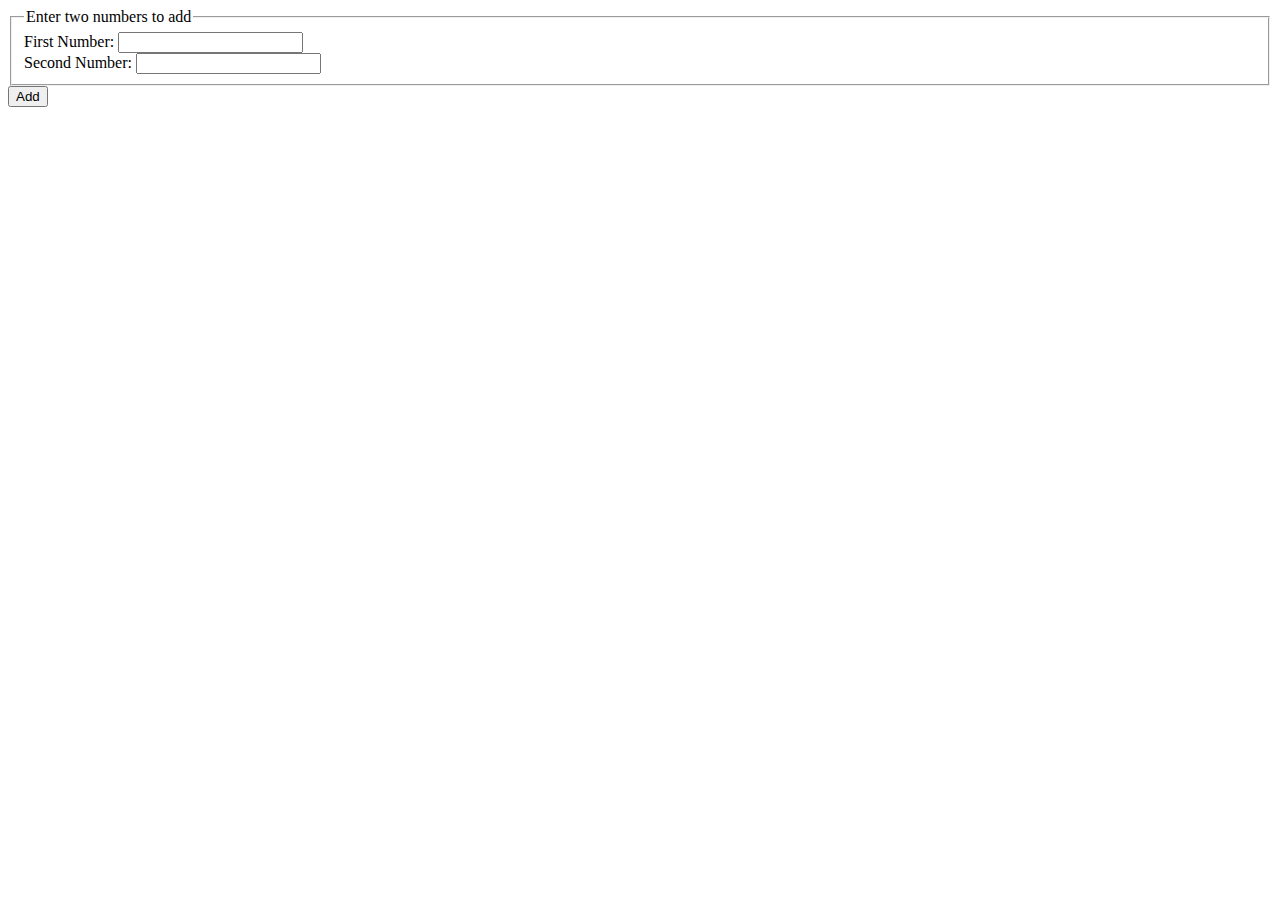
==== add.html @ a532f971 "parsing of config is done. back to cgi" ====
<html>
 <body>
  <form action="add.cgi" method="POST">
   <fieldset>
     <legend>Enter two numbers to add</legend>
     <label>First Number: <input type="number" name="num1"></label><br/>
     <label>Second Number: <input type="number" name="num2"></label><br/>
   </fieldset>
   <button>Add</button>
  </form>
 </body>
</html>
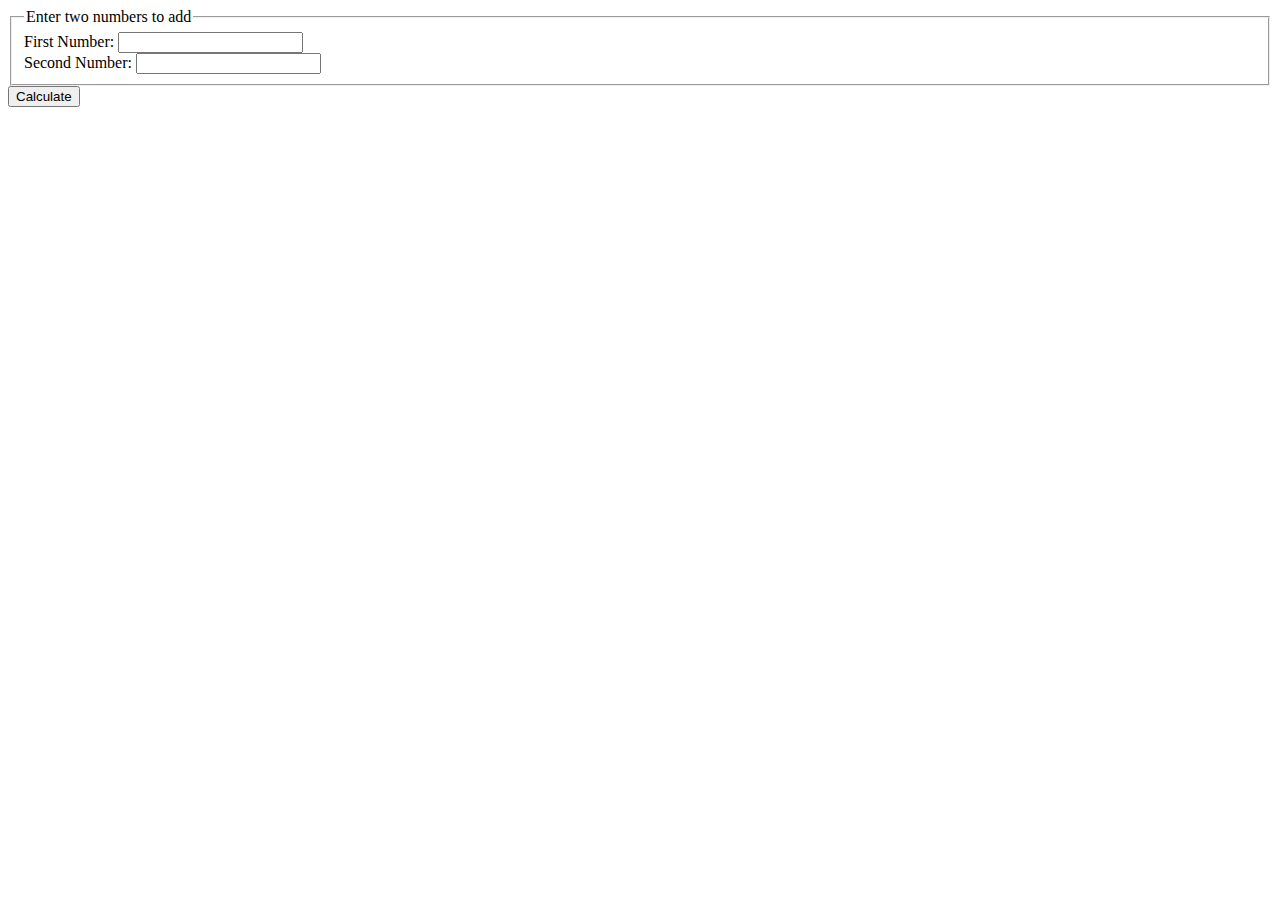
==== commit 394022bd: "additional check for server is added" ====
--- a/add.html
+++ b/add.html
@@ -1,12 +1,12 @@
 <html>
  <body>
-  <form action="add.cgi" method="POST">
+  <form action="add.php" method="POST">
    <fieldset>
      <legend>Enter two numbers to add</legend>
      <label>First Number: <input type="number" name="num1"></label><br/>
      <label>Second Number: <input type="number" name="num2"></label><br/>
    </fieldset>
-   <button>Add</button>
+   <button>Calculate</button>
   </form>
  </body>
 </html>